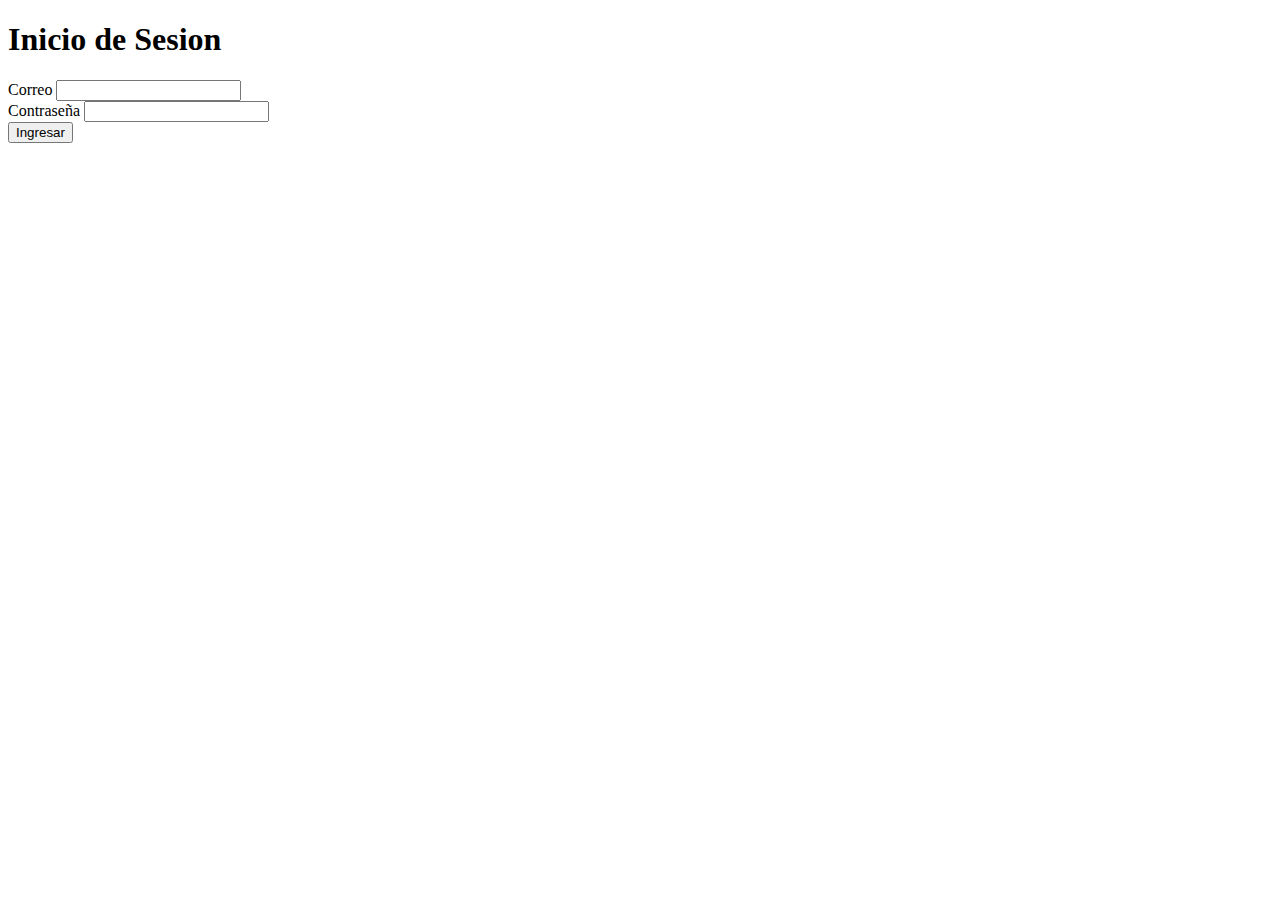
==== index.html @ 52a2e2d4 "Tarea Terminada - Clase" ====
<!DOCTYPE html>
<html lang="en">
<head>
    <meta charset="UTF-8">
    <meta http-equiv="X-UA-Compatible" content="IE=edge">
    <meta name="viewport" content="width=device-width, initial-scale=1.0">
    <title>Document</title>
    <link href="https://cdn.jsdelivr.net/npm/bootstrap@5.1.0/dist/css/bootstrap.min.css" rel="stylesheet" integrity="sha384-KyZXEAg3QhqLMpG8r+8fhAXLRk2vvoC2f3B09zVXn8CA5QIVfZOJ3BCsw2P0p/We" crossorigin="anonymous">
</head>
<body>


    <div class="container mt-3">

        <h1>Inicio de Sesion</h1>
  
        <div class="row">

           <div class="col">

            <form>

                <div class="mb-3">

                  <label class="form-label">Correo</label>
                  <input type="email" class="form-control">
                 
                </div>

                <div class="mb-3">

                  <label class="form-label">Contraseña</label>
                  <input type="password" class="form-control" >

                </div>
               
                <button  class="btn btn-primary">Ingresar</button>

              </form>
            


           </div>



        </div>



    </div>
    
</body>
</html>
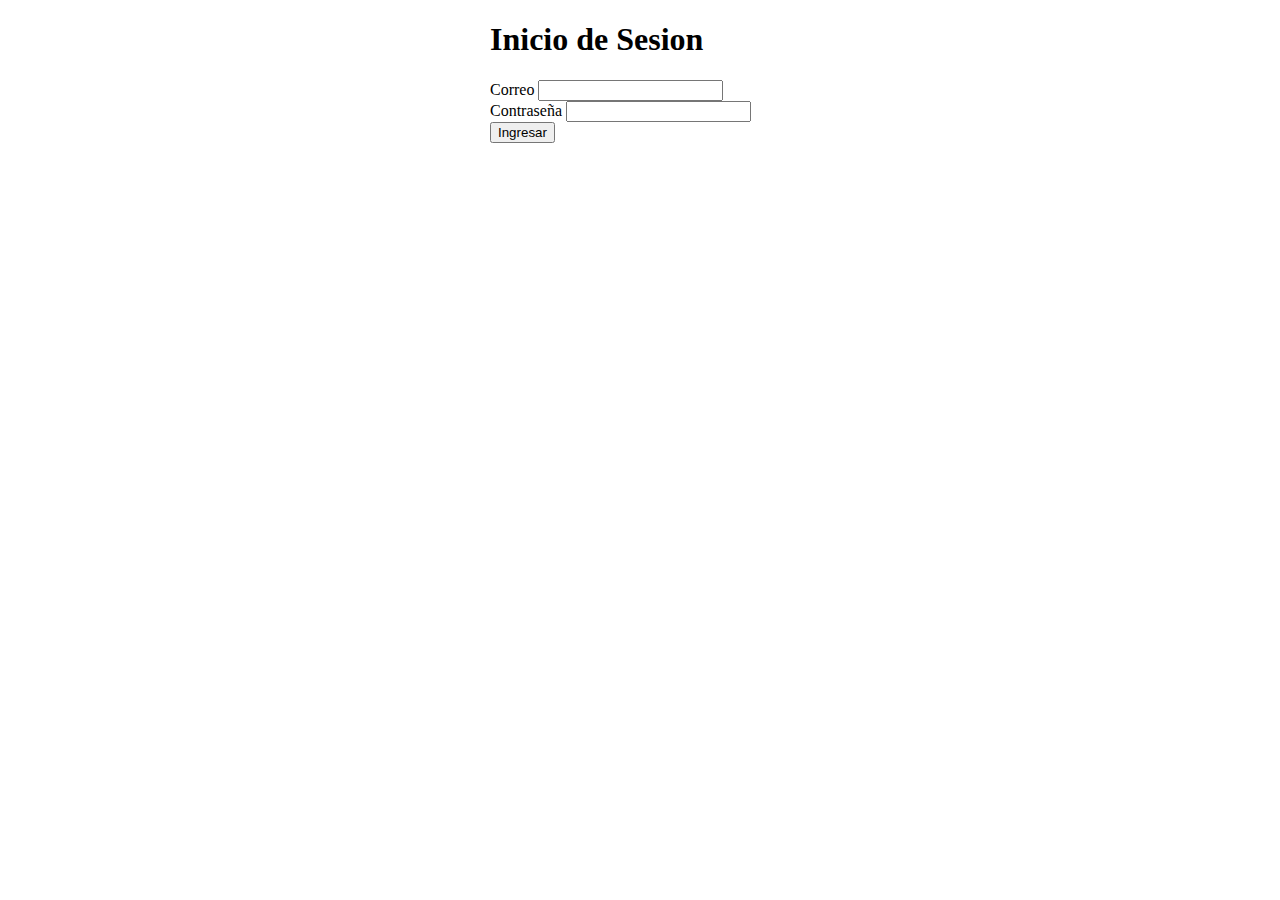
==== commit d87461be: "Complemento Final" ====
--- a/index.html
+++ b/index.html
@@ -6,11 +6,12 @@
     <meta name="viewport" content="width=device-width, initial-scale=1.0">
     <title>Document</title>
     <link href="https://cdn.jsdelivr.net/npm/bootstrap@5.1.0/dist/css/bootstrap.min.css" rel="stylesheet" integrity="sha384-KyZXEAg3QhqLMpG8r+8fhAXLRk2vvoC2f3B09zVXn8CA5QIVfZOJ3BCsw2P0p/We" crossorigin="anonymous">
+    <link rel="stylesheet" href="css/styles.css">
 </head>
 <body>
 
 
-    <div class="container mt-3">
+    <div class="nuevo mt-3">
 
         <h1>Inicio de Sesion</h1>
   
--- a/css/styles.css
+++ b/css/styles.css
@@ -0,0 +1,13 @@
+.borde {
+
+  border: 1px solid gray;
+  padding: 2rem;
+}
+
+.nuevo {
+
+  width: 95%;
+  max-width: 300px;
+  margin: 0 auto;
+
+}